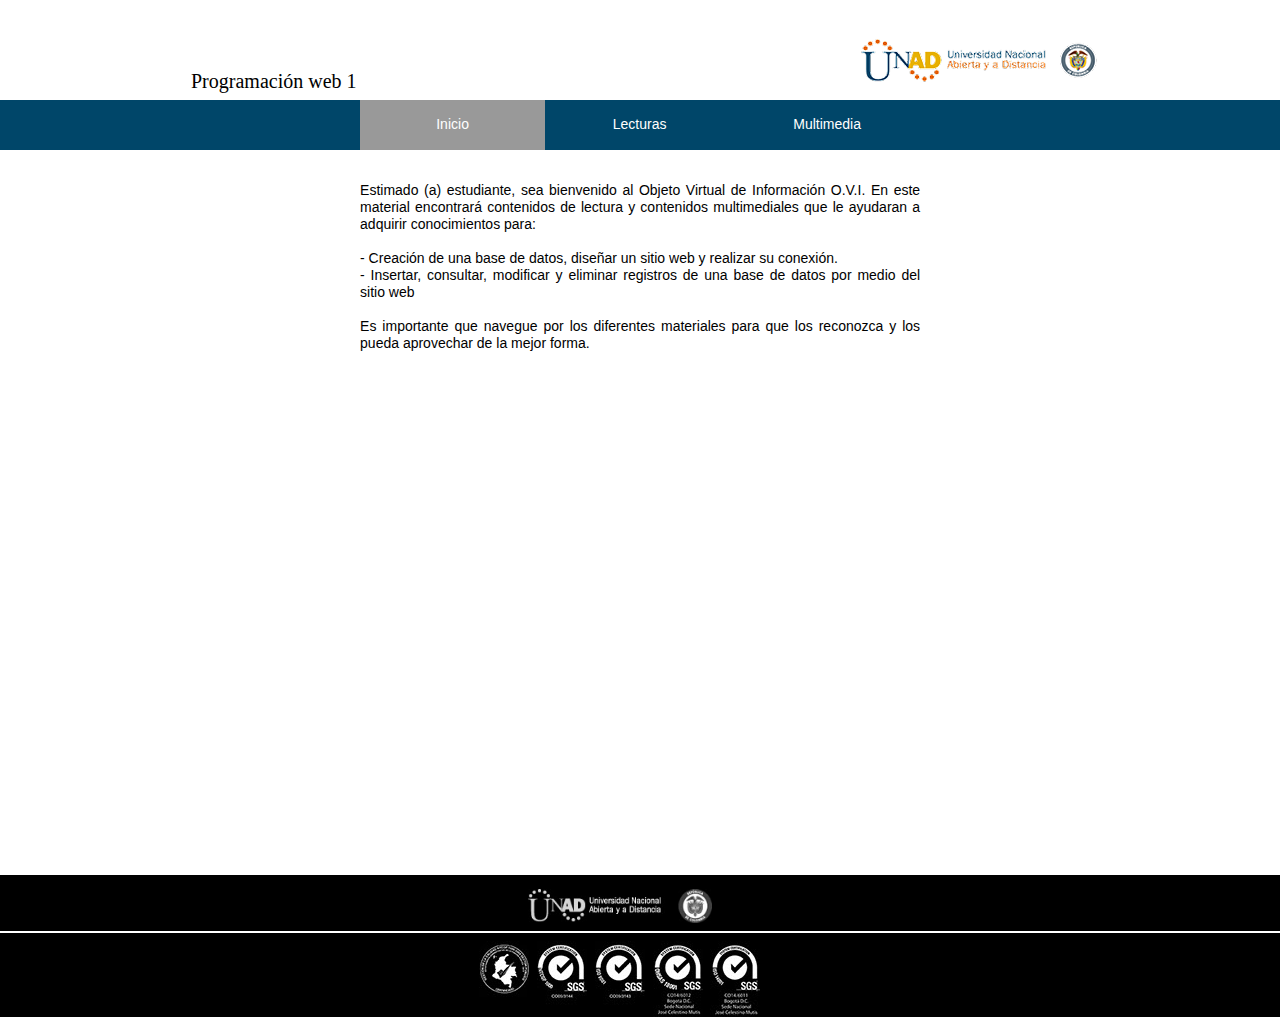
==== index.html @ 93c12412 "Add files via upload" ====
<!DOCTYPE html>
<html class="nojs html css_verticalspacer" lang="es-ES">
 <head>

  <meta http-equiv="Content-type" content="text/html;charset=UTF-8"/>
  <meta name="generator" content="2017.0.0.363"/>
  <meta name="viewport" content="width=device-width, initial-scale=1.0"/>
  
  <script type="text/javascript">
   // Update the 'nojs'/'js' class on the html node
document.documentElement.className = document.documentElement.className.replace(/\bnojs\b/g, 'js');

// Check that all required assets are uploaded and up-to-date
if(typeof Muse == "undefined") window.Muse = {}; window.Muse.assets = {"required":["museutils.js", "museconfig.js", "jquery.watch.js", "jquery.musemenu.js", "require.js", "index.css"], "outOfDate":[]};
</script>
  
  <title>Inicio</title>
  <!-- CSS -->
  <link rel="stylesheet" type="text/css" href="css/site_global.css?crc=443350757"/>
  <link rel="stylesheet" type="text/css" href="css/master_a-p_g_-maestra.css?crc=157475196"/>
  <link rel="stylesheet" type="text/css" href="css/index.css?crc=449142411" id="pagesheet"/>
  <!-- JS includes -->
  <!--[if lt IE 9]>
  <script src="scripts/html5shiv.js?crc=4241844378" type="text/javascript"></script>
  <![endif]-->
   </head>
 <body>

  <div class="clearfix borderbox" id="page"><!-- column -->
   <div class="position_content" id="page_position_content">
    <div class="clearfix colelem" id="pu113-4"><!-- group -->
     <div class="clearfix grpelem" id="u113-4"><!-- content -->
      <p>Programación web 1</p>
     </div>
     <div class="clip_frame grpelem" id="u103"><!-- image -->
      <img class="block" id="u103_img" src="images/logounad-crop-u103.png?crc=3961941033" alt="" data-image-width="245" data-image-height="49"/>
     </div>
    </div>
    <div class="clearfix colelem" id="pu228-3"><!-- group -->
     <div class="browser_width grpelem" id="u228-3-bw">
      <div class="clearfix" id="u228-3"><!-- content -->
       <p>&nbsp;</p>
      </div>
     </div>
     <nav class="MenuBar clearfix grpelem" id="menuu278"><!-- horizontal box -->
      <div class="MenuItemContainer borderbox clearfix grpelem" id="u286"><!-- vertical box -->
       <a class="nonblock nontext MenuItem MenuItemWithSubMenu MuseMenuActive borderbox clearfix colelem" id="u287" href="index.html"><!-- horizontal box --><div class="MenuItemLabel NoWrap borderbox clearfix grpelem" id="u288-4"><!-- content --><p>Inicio</p></div></a>
      </div>
      <div class="MenuItemContainer borderbox clearfix grpelem" id="u279"><!-- vertical box -->
       <a class="nonblock nontext MenuItem MenuItemWithSubMenu borderbox clearfix colelem" id="u280" href="lecturas.html"><!-- horizontal box --><div class="MenuItemLabel NoWrap borderbox clearfix grpelem" id="u281-4"><!-- content --><p>Lecturas</p></div></a>
      </div>
      <div class="MenuItemContainer borderbox clearfix grpelem" id="u324"><!-- vertical box -->
       <a class="nonblock nontext MenuItem MenuItemWithSubMenu borderbox clearfix colelem" id="u325" href="multimedia.html"><!-- horizontal box --><div class="MenuItemLabel NoWrap borderbox clearfix grpelem" id="u327-4"><!-- content --><p>Multimedia</p></div></a>
      </div>
     </nav>
    </div>
    <div class="clearfix colelem" id="u448-13"><!-- content -->
     <p id="u448-2">Estimado (a) estudiante, sea bienvenido al Objeto Virtual de Información O.V.I. En este material encontrará contenidos de lectura y contenidos multimediales que le ayudaran a adquirir conocimientos para:</p>
     <p id="u448-3">&nbsp;</p>
     <p id="u448-5">- Creación de una base de datos, diseñar un sitio web y realizar su conexión.</p>
     <p id="u448-7">- Insertar, consultar, modificar y eliminar registros de una base de datos por medio del sitio web</p>
     <p id="u448-8">&nbsp;</p>
     <p id="u448-10">Es importante que navegue por los diferentes materiales para que los reconozca y los pueda aprovechar de la mejor forma.</p>
     <p>&nbsp;</p>
    </div>
    <div class="verticalspacer" data-offset-top="369" data-content-above-spacer="369" data-content-below-spacer="131"></div>
    <div class="clearfix colelem" id="pu231"><!-- group -->
     <div class="browser_width grpelem" id="u231-bw">
      <div id="u231"><!-- column -->
       <div class="clearfix" id="u231_align_to_page">
        <div class="position_content" id="u231_position_content">
         <div class="clip_frame colelem" id="u380"><!-- image -->
          <img class="block" id="u380_img" src="images/imagen%20pegada%20225x41.jpg?crc=3850975567" alt="" data-image-width="184" data-image-height="34"/>
         </div>
         <div class="clearfix colelem" id="pu392"><!-- group -->
          <div class="clip_frame grpelem" id="u392"><!-- image -->
           <img class="block" id="u392_img" src="images/certificado.jpg?crc=4070664742" alt="" data-image-width="50" data-image-height="76"/>
          </div>
          <div class="clip_frame grpelem" id="u419"><!-- image -->
           <img class="block" id="u419_img" src="images/calidad1000.jpg?crc=390337755" alt="" data-image-width="50" data-image-height="76"/>
          </div>
          <div class="clip_frame grpelem" id="u426"><!-- image -->
           <img class="block" id="u426_img" src="images/calidad9001.jpg?crc=382481080" alt="" data-image-width="50" data-image-height="76"/>
          </div>
          <div class="clip_frame grpelem" id="u412"><!-- image -->
           <img class="block" id="u412_img" src="images/calidad18001.jpg?crc=34111721" alt="" data-image-width="50" data-image-height="76"/>
          </div>
          <div class="clip_frame grpelem" id="u404"><!-- image -->
           <img class="block" id="u404_img" src="images/calidad14001.jpg?crc=3978773933" alt="" data-image-width="50" data-image-height="76"/>
          </div>
         </div>
        </div>
       </div>
      </div>
     </div>
     <div class="browser_width grpelem" id="u389-bw">
      <div id="u389"><!-- simple frame --></div>
     </div>
    </div>
   </div>
  </div>
  <!-- Other scripts -->
  <script type="text/javascript">
   window.Muse.assets.check=function(d){if(!window.Muse.assets.checked){window.Muse.assets.checked=!0;var b={},c=function(a,b){if(window.getComputedStyle){var c=window.getComputedStyle(a,null);return c&&c.getPropertyValue(b)||c&&c[b]||""}if(document.documentElement.currentStyle)return(c=a.currentStyle)&&c[b]||a.style&&a.style[b]||"";return""},a=function(a){if(a.match(/^rgb/))return a=a.replace(/\s+/g,"").match(/([\d\,]+)/gi)[0].split(","),(parseInt(a[0])<<16)+(parseInt(a[1])<<8)+parseInt(a[2]);if(a.match(/^\#/))return parseInt(a.substr(1),
16);return 0},g=function(g){for(var f=document.getElementsByTagName("link"),h=0;h<f.length;h++)if("text/css"==f[h].type){var i=(f[h].href||"").match(/\/?css\/([\w\-]+\.css)\?crc=(\d+)/);if(!i||!i[1]||!i[2])break;b[i[1]]=i[2]}f=document.createElement("div");f.className="version";f.style.cssText="display:none; width:1px; height:1px;";document.getElementsByTagName("body")[0].appendChild(f);for(h=0;h<Muse.assets.required.length;){var i=Muse.assets.required[h],l=i.match(/([\w\-\.]+)\.(\w+)$/),k=l&&l[1]?
l[1]:null,l=l&&l[2]?l[2]:null;switch(l.toLowerCase()){case "css":k=k.replace(/\W/gi,"_").replace(/^([^a-z])/gi,"_$1");f.className+=" "+k;k=a(c(f,"color"));l=a(c(f,"backgroundColor"));k!=0||l!=0?(Muse.assets.required.splice(h,1),"undefined"!=typeof b[i]&&(k!=b[i]>>>24||l!=(b[i]&16777215))&&Muse.assets.outOfDate.push(i)):h++;f.className="version";break;case "js":h++;break;default:throw Error("Unsupported file type: "+l);}}d?d().jquery!="1.8.3"&&Muse.assets.outOfDate.push("jquery-1.8.3.min.js"):Muse.assets.required.push("jquery-1.8.3.min.js");
f.parentNode.removeChild(f);if(Muse.assets.outOfDate.length||Muse.assets.required.length)f="Puede que determinados archivos falten en el servidor o sean incorrectos. Limpie la cache del navegador e inténtelo de nuevo. Si el problema persiste, póngase en contacto con el administrador del sitio web.",g&&Muse.assets.outOfDate.length&&(f+="\nOut of date: "+Muse.assets.outOfDate.join(",")),g&&Muse.assets.required.length&&(f+="\nMissing: "+Muse.assets.required.join(",")),alert(f)};location&&location.search&&location.search.match&&location.search.match(/muse_debug/gi)?setTimeout(function(){g(!0)},5E3):g()}};
var muse_init=function(){require.config({baseUrl:""});require(["jquery","museutils","whatinput","jquery.watch","jquery.musemenu"],function(d){var $ = d;$(document).ready(function(){try{
window.Muse.assets.check($);/* body */
Muse.Utils.transformMarkupToFixBrowserProblemsPreInit();/* body */
Muse.Utils.prepHyperlinks(true);/* body */
Muse.Utils.resizeHeight('.browser_width');/* resize height */
Muse.Utils.requestAnimationFrame(function() { $('body').addClass('initialized'); });/* mark body as initialized */
Muse.Utils.fullPage('#page');/* 100% height page */
Muse.Utils.initWidget('.MenuBar', ['#bp_infinity'], function(elem) { return $(elem).museMenu(); });/* unifiedNavBar */
Muse.Utils.showWidgetsWhenReady();/* body */
Muse.Utils.transformMarkupToFixBrowserProblems();/* body */
}catch(b){if(b&&"function"==typeof b.notify?b.notify():Muse.Assert.fail("Error calling selector function: "+b),false)throw b;}})})};

</script>
  <!-- RequireJS script -->
  <script src="scripts/require.js?crc=244322403" type="text/javascript" async data-main="scripts/museconfig.js?crc=168988563" onload="if (requirejs) requirejs.onError = function(requireType, requireModule) { if (requireType && requireType.toString && requireType.toString().indexOf && 0 <= requireType.toString().indexOf('#scripterror')) window.Muse.assets.check(); }" onerror="window.Muse.assets.check();"></script>
   </body>
</html>
---- css/site_global.css ----
html{min-height:100%;min-width:100%;-ms-text-size-adjust:none;}body,div,dl,dt,dd,ul,ol,li,nav,h1,h2,h3,h4,h5,h6,pre,code,form,fieldset,legend,input,button,textarea,p,blockquote,th,td,a{margin:0px;padding:0px;border-width:0px;border-style:solid;border-color:transparent;-webkit-transform-origin:left top;-ms-transform-origin:left top;-o-transform-origin:left top;transform-origin:left top;background-repeat:no-repeat;}button.submit-btn{-moz-box-sizing:content-box;-webkit-box-sizing:content-box;box-sizing:content-box;}.transition{-webkit-transition-property:background-image,background-position,background-color,border-color,border-radius,color,font-size,font-style,font-weight,letter-spacing,line-height,text-align,box-shadow,text-shadow,opacity;transition-property:background-image,background-position,background-color,border-color,border-radius,color,font-size,font-style,font-weight,letter-spacing,line-height,text-align,box-shadow,text-shadow,opacity;}.transition *{-webkit-transition:inherit;transition:inherit;}table{border-collapse:collapse;border-spacing:0px;}fieldset,img{border:0px;border-style:solid;-webkit-transform-origin:left top;-ms-transform-origin:left top;-o-transform-origin:left top;transform-origin:left top;}address,caption,cite,code,dfn,em,strong,th,var,optgroup{font-style:inherit;font-weight:inherit;}del,ins{text-decoration:none;}li{list-style:none;}caption,th{text-align:left;}h1,h2,h3,h4,h5,h6{font-size:100%;font-weight:inherit;}input,button,textarea,select,optgroup,option{font-family:inherit;font-size:inherit;font-style:inherit;font-weight:inherit;}.form-grp input,.form-grp textarea{-webkit-appearance:none;-webkit-border-radius:0;}body{font-family:Arial, Helvetica Neue, Helvetica, sans-serif;text-align:left;font-size:14px;line-height:17px;word-wrap:break-word;text-rendering:optimizeLegibility;-moz-font-feature-settings:'liga';-ms-font-feature-settings:'liga';-webkit-font-feature-settings:'liga';font-feature-settings:'liga';}a:link{color:#0000FF;text-decoration:underline;}a:visited{color:#800080;text-decoration:underline;}a:hover{color:#0000FF;text-decoration:underline;}a:active{color:#EE0000;text-decoration:underline;}a.nontext{color:black;text-decoration:none;font-style:normal;font-weight:normal;}.normal_text{color:#000000;direction:ltr;font-family:Arial, Helvetica Neue, Helvetica, sans-serif;font-size:14px;font-style:normal;font-weight:normal;letter-spacing:0px;line-height:17px;text-align:left;text-decoration:none;text-indent:0px;text-transform:none;vertical-align:0px;padding:0px;}.list0 li:before{position:absolute;right:100%;letter-spacing:0px;text-decoration:none;font-weight:normal;font-style:normal;}.rtl-list li:before{right:auto;left:100%;}.nls-None > li:before,.nls-None .list3 > li:before,.nls-None .list6 > li:before{margin-right:6px;content:'•';}.nls-None .list1 > li:before,.nls-None .list4 > li:before,.nls-None .list7 > li:before{margin-right:6px;content:'○';}.nls-None,.nls-None .list1,.nls-None .list2,.nls-None .list3,.nls-None .list4,.nls-None .list5,.nls-None .list6,.nls-None .list7,.nls-None .list8{padding-left:34px;}.nls-None.rtl-list,.nls-None .list1.rtl-list,.nls-None .list2.rtl-list,.nls-None .list3.rtl-list,.nls-None .list4.rtl-list,.nls-None .list5.rtl-list,.nls-None .list6.rtl-list,.nls-None .list7.rtl-list,.nls-None .list8.rtl-list{padding-left:0px;padding-right:34px;}.nls-None .list2 > li:before,.nls-None .list5 > li:before,.nls-None .list8 > li:before{margin-right:6px;content:'-';}.nls-None.rtl-list > li:before,.nls-None .list1.rtl-list > li:before,.nls-None .list2.rtl-list > li:before,.nls-None .list3.rtl-list > li:before,.nls-None .list4.rtl-list > li:before,.nls-None .list5.rtl-list > li:before,.nls-None .list6.rtl-list > li:before,.nls-None .list7.rtl-list > li:before,.nls-None .list8.rtl-list > li:before{margin-right:0px;margin-left:6px;}.TabbedPanelsTab{white-space:nowrap;}.MenuBar .MenuBarView,.MenuBar .SubMenuView{display:block;list-style:none;}.MenuBar .SubMenu{display:none;position:absolute;}.NoWrap{white-space:nowrap;word-wrap:normal;}.rootelem{margin-left:auto;margin-right:auto;}.colelem{display:inline;float:left;clear:both;}.clearfix:after{content:"\0020";visibility:hidden;display:block;height:0px;clear:both;}*:first-child+html .clearfix{zoom:1;}.clip_frame{overflow:hidden;}.popup_anchor{position:relative;width:0px;height:0px;}.popup_element{z-index:100000;}.svg{display:block;vertical-align:top;}span.wrap{content:'';clear:left;display:block;}span.actAsInlineDiv{display:inline-block;}.position_content,.excludeFromNormalFlow{float:left;}.preload_images{position:absolute;overflow:hidden;left:-9999px;top:-9999px;height:1px;width:1px;}.preload{height:1px;width:1px;}.animateStates{-webkit-transition:0.3s ease-in-out;-moz-transition:0.3s ease-in-out;-o-transition:0.3s ease-in-out;transition:0.3s ease-in-out;}[data-whatinput="mouse"] *:focus,[data-whatinput="touch"] *:focus,input:focus,textarea:focus{outline:none;}textarea{resize:none;overflow:auto;}.fld-prompt{pointer-events:none;}.wrapped-input{position:absolute;top:0px;left:0px;background:transparent;border:none;}.submit-btn{z-index:50000;cursor:pointer;}.anchor_item{width:22px;height:18px;}.MenuBar .SubMenuVisible,.MenuBarVertical .SubMenuVisible,.MenuBar .SubMenu .SubMenuVisible,.popup_element.Active,span.actAsPara,.actAsDiv,a.nonblock.nontext,img.block{display:block;}.widget_invisible,.js .invi,.js .mse_pre_init{visibility:hidden;}.ose_ei{visibility:hidden;z-index:0;}.no_vert_scroll{overflow-y:hidden;}.always_vert_scroll{overflow-y:scroll;}.always_horz_scroll{overflow-x:scroll;}.fullscreen{overflow:hidden;left:0px;top:0px;position:fixed;height:100%;width:100%;-moz-box-sizing:border-box;-webkit-box-sizing:border-box;-ms-box-sizing:border-box;box-sizing:border-box;}.fullwidth{position:absolute;}.borderbox{-moz-box-sizing:border-box;-webkit-box-sizing:border-box;-ms-box-sizing:border-box;box-sizing:border-box;}.scroll_wrapper{position:absolute;overflow:auto;left:0px;right:0px;top:0px;bottom:0px;padding-top:0px;padding-bottom:0px;margin-top:0px;margin-bottom:0px;}.browser_width > *{position:absolute;left:0px;right:0px;}.grpelem,.accordion_wrapper{display:inline;float:left;}.fld-checkbox input[type=checkbox],.fld-radiobutton input[type=radio]{position:absolute;overflow:hidden;clip:rect(0px, 0px, 0px, 0px);height:1px;width:1px;margin:-1px;padding:0px;border:0px;}.fld-checkbox input[type=checkbox] + label,.fld-radiobutton input[type=radio] + label{display:inline-block;background-repeat:no-repeat;cursor:pointer;float:left;width:100%;height:100%;}.pointer_cursor,.fld-recaptcha-mode,.fld-recaptcha-refresh,.fld-recaptcha-help{cursor:pointer;}p,h1,h2,h3,h4,h5,h6,ol,ul,span.actAsPara{max-height:1000000px;}.superscript{vertical-align:super;font-size:66%;line-height:0px;}.subscript{vertical-align:sub;font-size:66%;line-height:0px;}.horizontalSlideShow{-ms-touch-action:pan-y;touch-action:pan-y;}.verticalSlideShow{-ms-touch-action:pan-x;touch-action:pan-x;}.colelem100,.verticalspacer{clear:both;}.list0 li,.MenuBar .MenuItemContainer,.SlideShowContentPanel .fullscreen img,.css_verticalspacer .verticalspacer{position:relative;}.popup_element.Inactive,.js .disn,.js .an_invi,.hidden,.breakpoint{display:none;}#muse_css_mq{position:absolute;display:none;background-color:#FFFFFE;}.fluid_height_spacer{width:0.01px;}.muse_check_css{display:none;position:fixed;}@media screen and (-webkit-min-device-pixel-ratio:0){body{text-rendering:auto;}}
---- css/master_a-p_g_-maestra.css ----
#u113-4{background-color:transparent;font-size:20px;line-height:24px;font-family:Georgia, Palatino, Palatino Linotype, Times, Times New Roman, serif;}#u228-3{background-color:#004669;font-size:19px;line-height:23px;}#menuu278{border-width:0px;border-color:transparent;background-color:#004669;}#u287{background-color:#004669;}#u287:hover{background-color:#999999;}#u287:active{background-color:#6B6B6B;}#u288-4{border-width:0px;border-color:transparent;background-color:transparent;text-align:center;color:#FFFFFF;}#u280{background-color:#004669;}#u287.MuseMenuActive,#u280:hover{background-color:#999999;}#u280:active{background-color:#6B6B6B;}#u281-4{border-width:0px;border-color:transparent;background-color:transparent;text-align:center;color:#FFFFFF;}#u325{background-color:#004669;}#u280.MuseMenuActive,#u325:hover{background-color:#999999;}#u325:active{background-color:#6B6B6B;}#u325.MuseMenuActive{background-color:#999999;}#u327-4{border-width:0px;border-color:transparent;background-color:transparent;text-align:center;color:#FFFFFF;font-family:Arial, Helvetica Neue, Helvetica, sans-serif;}.MenuItem{cursor:pointer;}#u231{background-color:#000000;}#u231_align_to_page{max-width:960px;}#u103,#u286,#u279,#u324,#u380,#u392,#u419,#u426,#u412,#u404{background-color:transparent;}#u389{border-style:solid;border-width:1px;border-color:#FFFFFF;background-color:transparent;}
---- css/index.css ----
.version.index{color:#00001A;background-color:#C55E8B;}#page{z-index:1;min-height:500px;background-image:none;border-width:0px;border-color:#000000;background-color:transparent;width:100%;max-width:960px;margin-left:auto;margin-right:auto;}#page_position_content{margin-bottom:-117px;padding-top:36px;width:100%;}#pu113-4{z-index:7;width:100%;}#u113-4{z-index:7;min-height:9px;position:relative;margin-right:-10000px;margin-top:33px;width:22.19%;left:3.23%;}#u103{z-index:5;position:relative;margin-right:-10000px;width:25.53%;left:72.4%;}#pu228-3{z-index:2;margin-top:7px;width:100%;}.js body{visibility:hidden;}.js body.initialized{visibility:visible;}#u228-3,#u228-3-bw{z-index:2;min-height:50px;}#menuu278{z-index:12;position:relative;margin-right:-10000px;width:58.34%;left:20.84%;}#u286{min-height:50px;position:relative;margin-right:-10000px;width:33.04%;}#u287{padding-bottom:33px;position:relative;width:100%;}#u287:hover{min-height:0px;width:100%;margin:0px 0px 0px 0%;}#u287:active{min-height:0px;width:100%;margin:0px 0px 0px 0%;}#u288-4{min-height:17px;position:relative;margin-right:-10000px;top:16px;width:100%;}#u287:hover #u288-4{padding-top:0px;padding-bottom:0px;min-height:17px;width:100%;margin:0px -10000px 0px 0%;}#u287:active #u288-4{padding-top:0px;padding-bottom:0px;min-height:17px;width:100%;margin:0px -10000px 0px 0%;}#u279{min-height:50px;position:relative;margin-right:-10000px;width:33.04%;left:33.4%;}#u280{padding-bottom:33px;position:relative;width:100%;}#u287.MuseMenuActive,#u280:hover{min-height:0px;width:100%;margin:0px 0px 0px 0%;}#u280:active{min-height:0px;width:100%;margin:0px 0px 0px 0%;}#u281-4{min-height:17px;position:relative;margin-right:-10000px;top:16px;width:100%;}#u287.MuseMenuActive #u288-4,#u280:hover #u281-4{padding-top:0px;padding-bottom:0px;min-height:17px;width:100%;margin:0px -10000px 0px 0%;}#u280:active #u281-4{padding-top:0px;padding-bottom:0px;min-height:17px;width:100%;margin:0px -10000px 0px 0%;}#u324{min-height:50px;position:relative;margin-right:-10000px;width:33.22%;left:66.79%;}#u325{padding-bottom:33px;position:relative;width:100%;}#u280.MuseMenuActive,#u325:hover{min-height:0px;width:100%;margin:0px 0px 0px 0%;}#u325:active{min-height:0px;width:100%;margin:0px 0px 0px 0%;}#u325.MuseMenuActive{min-height:0px;width:100%;margin:0px 0px 0px 0%;}#u327-4{min-height:17px;position:relative;margin-right:-10000px;top:16px;width:100%;}#u280.MuseMenuActive #u281-4,#u325:hover #u327-4{padding-top:0px;padding-bottom:0px;min-height:17px;width:100%;margin:0px -10000px 0px 0%;}#u325:active #u327-4{padding-top:0px;padding-bottom:0px;min-height:17px;width:100%;margin:0px -10000px 0px 0%;}#u325.MuseMenuActive #u327-4{padding-top:0px;padding-bottom:0px;min-height:17px;width:100%;margin:0px -10000px 0px 0%;}#u448-13{z-index:44;min-height:137px;background-color:transparent;margin-top:32px;position:relative;width:58.34%;margin-left:20.84%;}#u448-2,#u448-3,#u448-5,#u448-7,#u448-8,#u448-10{text-align:justify;}.css_verticalspacer .verticalspacer{height:calc(100vh - 500px);}#pu231{z-index:11;margin-top:106px;width:100%;}#u231{z-index:11;min-height:141.61779661016948px;padding-bottom:0px;}#u231_align_to_page{margin-left:auto;margin-right:auto;position:relative;}#u231_position_content{margin-bottom:-1px;padding-top:14px;width:100%;}#u380{z-index:31;position:relative;width:19.17%;left:38.34%;}#pu392{z-index:34;margin-top:18px;position:relative;width:100%;}#u392{z-index:34;position:relative;margin-right:-10000px;width:5.21%;left:33.23%;}#u419{z-index:40;position:relative;margin-right:-10000px;width:5.21%;left:39.28%;}#u426{z-index:42;position:relative;margin-right:-10000px;width:5.21%;left:45.32%;}#u412{z-index:38;position:relative;margin-right:-10000px;width:5.21%;left:51.36%;}#u404{z-index:36;position:relative;margin-right:-10000px;width:5.21%;left:57.3%;}#u231-bw{z-index:11;min-height:141.61779661016948px;}#u389{z-index:33;}#u389-bw{z-index:33;margin-top:56px;}#muse_css_mq,.html{background-color:#FFFFFF;}body{position:relative;min-width:320px;}#u103_img,#u380_img,#u392_img,#u419_img,#u426_img,#u412_img,#u404_img{width:100%;}
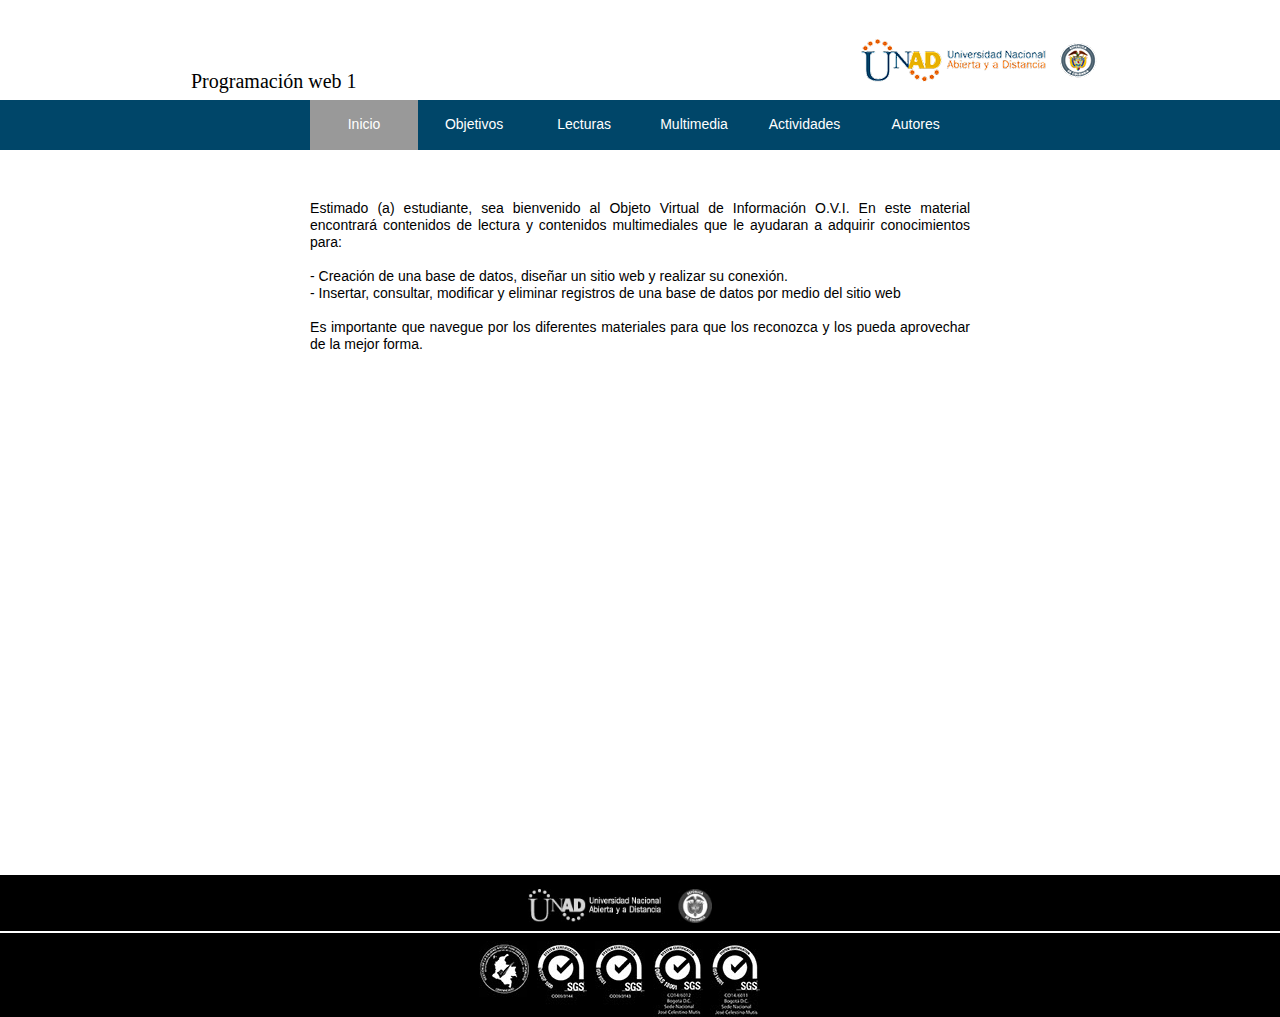
==== commit 9cbdf9b7: "Add files via upload" ====
--- a/index.html
+++ b/index.html
@@ -17,8 +17,8 @@
   <title>Inicio</title>
   <!-- CSS -->
   <link rel="stylesheet" type="text/css" href="css/site_global.css?crc=443350757"/>
-  <link rel="stylesheet" type="text/css" href="css/master_a-p_g_-maestra.css?crc=157475196"/>
-  <link rel="stylesheet" type="text/css" href="css/index.css?crc=449142411" id="pagesheet"/>
+  <link rel="stylesheet" type="text/css" href="css/master_a-p_g_-maestra.css?crc=356399360"/>
+  <link rel="stylesheet" type="text/css" href="css/index.css?crc=88390639" id="pagesheet"/>
   <!-- JS includes -->
   <!--[if lt IE 9]>
   <script src="scripts/html5shiv.js?crc=4241844378" type="text/javascript"></script>
@@ -33,7 +33,7 @@
       <p>Programación web 1</p>
      </div>
      <div class="clip_frame grpelem" id="u103"><!-- image -->
-      <img class="block" id="u103_img" src="images/logounad-crop-u103.png?crc=3961941033" alt="" data-image-width="245" data-image-height="49"/>
+      <img class="block" id="u103_img" src="images/logounad-crop-u103.png?crc=3985324645" alt="" data-image-width="245" data-image-height="49"/>
      </div>
     </div>
     <div class="clearfix colelem" id="pu228-3"><!-- group -->
@@ -44,13 +44,22 @@
      </div>
      <nav class="MenuBar clearfix grpelem" id="menuu278"><!-- horizontal box -->
       <div class="MenuItemContainer borderbox clearfix grpelem" id="u286"><!-- vertical box -->
-       <a class="nonblock nontext MenuItem MenuItemWithSubMenu MuseMenuActive borderbox clearfix colelem" id="u287" href="index.html"><!-- horizontal box --><div class="MenuItemLabel NoWrap borderbox clearfix grpelem" id="u288-4"><!-- content --><p>Inicio</p></div></a>
+       <a class="nonblock nontext MenuItem MenuItemWithSubMenu MuseMenuActive borderbox transition clearfix colelem" id="u287" href="index.html"><!-- horizontal box --><div class="MenuItemLabel NoWrap borderbox clearfix grpelem" id="u288-4"><!-- content --><p>Inicio</p></div></a>
       </div>
-      <div class="MenuItemContainer borderbox clearfix grpelem" id="u279"><!-- vertical box -->
-       <a class="nonblock nontext MenuItem MenuItemWithSubMenu borderbox clearfix colelem" id="u280" href="lecturas.html"><!-- horizontal box --><div class="MenuItemLabel NoWrap borderbox clearfix grpelem" id="u281-4"><!-- content --><p>Lecturas</p></div></a>
+      <div class="MenuItemContainer borderbox clearfix grpelem" id="u853"><!-- vertical box -->
+       <a class="nonblock nontext MenuItem MenuItemWithSubMenu borderbox transition clearfix colelem" id="u854" href="objetivos.html"><!-- horizontal box --><div class="MenuItemLabel NoWrap borderbox clearfix grpelem" id="u857-4"><!-- content --><p>Objetivos</p></div></a>
       </div>
-      <div class="MenuItemContainer borderbox clearfix grpelem" id="u324"><!-- vertical box -->
-       <a class="nonblock nontext MenuItem MenuItemWithSubMenu borderbox clearfix colelem" id="u325" href="multimedia.html"><!-- horizontal box --><div class="MenuItemLabel NoWrap borderbox clearfix grpelem" id="u327-4"><!-- content --><p>Multimedia</p></div></a>
+      <div class="MenuItemContainer borderbox clearfix grpelem" id="u874"><!-- vertical box -->
+       <a class="nonblock nontext MenuItem MenuItemWithSubMenu borderbox transition clearfix colelem" id="u875" href="lecturas.html"><!-- horizontal box --><div class="MenuItemLabel NoWrap borderbox clearfix grpelem" id="u876-4"><!-- content --><p>Lecturas</p></div></a>
+      </div>
+      <div class="MenuItemContainer borderbox clearfix grpelem" id="u895"><!-- vertical box -->
+       <a class="nonblock nontext MenuItem MenuItemWithSubMenu borderbox transition clearfix colelem" id="u898" href="multimedia.html"><!-- horizontal box --><div class="MenuItemLabel NoWrap borderbox clearfix grpelem" id="u901-4"><!-- content --><p>Multimedia</p></div></a>
+      </div>
+      <div class="MenuItemContainer borderbox clearfix grpelem" id="u933"><!-- vertical box -->
+       <a class="nonblock nontext MenuItem MenuItemWithSubMenu borderbox transition clearfix colelem" id="u936" href="actividades.html"><!-- horizontal box --><div class="MenuItemLabel NoWrap borderbox clearfix grpelem" id="u939-4"><!-- content --><p>Actividades</p></div></a>
+      </div>
+      <div class="MenuItemContainer borderbox clearfix grpelem" id="u992"><!-- vertical box -->
+       <a class="nonblock nontext MenuItem MenuItemWithSubMenu borderbox transition clearfix colelem" id="u993" href="autores.html"><!-- horizontal box --><div class="MenuItemLabel NoWrap borderbox clearfix grpelem" id="u995-4"><!-- content --><p>Autores</p></div></a>
       </div>
      </nav>
     </div>
@@ -63,7 +72,13 @@
      <p id="u448-10">Es importante que navegue por los diferentes materiales para que los reconozca y los pueda aprovechar de la mejor forma.</p>
      <p>&nbsp;</p>
     </div>
-    <div class="verticalspacer" data-offset-top="369" data-content-above-spacer="369" data-content-below-spacer="131"></div>
+    <div class="colelem" id="u1316"><!-- custom html -->
+     <div id="sfctdk3xh6w6fttkt9tf8ujlfg1b1nwhkxe"></div>
+<script type="text/javascript" src="https://counter8.freecounter.ovh/private/counter.js?c=tdk3xh6w6fttkt9tf8ujlfg1b1nwhkxe&down=async" async></script>
+<noscript><a href="https://www.contadorvisitasgratis.com" title="contador de visitas wordpress"><img src="https://counter8.freecounter.ovh/private/contadorvisitasgratis.php?c=tdk3xh6w6fttkt9tf8ujlfg1b1nwhkxe" border="0" title="contador de visitas wordpress" alt="contador de visitas wordpress"></a></noscript>
+
+    </div>
+    <div class="verticalspacer" data-offset-top="353" data-content-above-spacer="458" data-content-below-spacer="42"></div>
     <div class="clearfix colelem" id="pu231"><!-- group -->
      <div class="browser_width grpelem" id="u231-bw">
       <div id="u231"><!-- column -->
--- a/css/master_a-p_g_-maestra.css
+++ b/css/master_a-p_g_-maestra.css
@@ -1 +1 @@
-#u113-4{background-color:transparent;font-size:20px;line-height:24px;font-family:Georgia, Palatino, Palatino Linotype, Times, Times New Roman, serif;}#u228-3{background-color:#004669;font-size:19px;line-height:23px;}#menuu278{border-width:0px;border-color:transparent;background-color:#004669;}#u287{background-color:#004669;}#u287:hover{background-color:#999999;}#u287:active{background-color:#6B6B6B;}#u288-4{border-width:0px;border-color:transparent;background-color:transparent;text-align:center;color:#FFFFFF;}#u280{background-color:#004669;}#u287.MuseMenuActive,#u280:hover{background-color:#999999;}#u280:active{background-color:#6B6B6B;}#u281-4{border-width:0px;border-color:transparent;background-color:transparent;text-align:center;color:#FFFFFF;}#u325{background-color:#004669;}#u280.MuseMenuActive,#u325:hover{background-color:#999999;}#u325:active{background-color:#6B6B6B;}#u325.MuseMenuActive{background-color:#999999;}#u327-4{border-width:0px;border-color:transparent;background-color:transparent;text-align:center;color:#FFFFFF;font-family:Arial, Helvetica Neue, Helvetica, sans-serif;}.MenuItem{cursor:pointer;}#u231{background-color:#000000;}#u231_align_to_page{max-width:960px;}#u103,#u286,#u279,#u324,#u380,#u392,#u419,#u426,#u412,#u404{background-color:transparent;}#u389{border-style:solid;border-width:1px;border-color:#FFFFFF;background-color:transparent;}+#u113-4{background-color:transparent;font-size:20px;line-height:24px;font-family:Georgia, Palatino, Palatino Linotype, Times, Times New Roman, serif;}#u228-3{background-color:#004669;font-size:19px;line-height:23px;}#menuu278{border-width:0px;border-color:transparent;background-color:#004669;}#u287{-webkit-transition-duration:0s;-webkit-transition-delay:0s;transition-duration:0s;transition-delay:0s;background-image:url("../images/blank.gif?crc=4208392903");background-color:#004669;}#u287:hover{-webkit-transition-duration:0.5s;-webkit-transition-delay:0s;-webkit-transition-timing-function:ease-in;transition-duration:0.5s;transition-delay:0s;transition-timing-function:ease-in;background-color:#999999;}#u287:active{-webkit-transition-duration:0.5s;-webkit-transition-delay:0s;-webkit-transition-timing-function:ease-in;transition-duration:0.5s;transition-delay:0s;transition-timing-function:ease-in;background-color:#6B6B6B;}#u288-4{border-width:0px;border-color:transparent;background-color:transparent;text-align:center;color:#FFFFFF;}#u854{-webkit-transition-duration:0s;-webkit-transition-delay:0s;transition-duration:0s;transition-delay:0s;background-image:url("../images/blank.gif?crc=4208392903");background-color:#004669;}#u854:hover{-webkit-transition-duration:0.5s;-webkit-transition-delay:0s;-webkit-transition-timing-function:ease-in;transition-duration:0.5s;transition-delay:0s;transition-timing-function:ease-in;background-color:#999999;}#u854:active{-webkit-transition-duration:0.5s;-webkit-transition-delay:0s;-webkit-transition-timing-function:ease-in;transition-duration:0.5s;transition-delay:0s;transition-timing-function:ease-in;background-color:#6B6B6B;}#u857-4{border-width:0px;border-color:transparent;background-color:transparent;text-align:center;color:#FFFFFF;}#u875{-webkit-transition-duration:0s;-webkit-transition-delay:0s;transition-duration:0s;transition-delay:0s;background-image:url("../images/blank.gif?crc=4208392903");background-color:#004669;}#u875:hover{-webkit-transition-duration:0.5s;-webkit-transition-delay:0s;-webkit-transition-timing-function:ease-in;transition-duration:0.5s;transition-delay:0s;transition-timing-function:ease-in;background-color:#999999;}#u875:active{-webkit-transition-duration:0.5s;-webkit-transition-delay:0s;-webkit-transition-timing-function:ease-in;transition-duration:0.5s;transition-delay:0s;transition-timing-function:ease-in;background-color:#6B6B6B;}#u876-4{border-width:0px;border-color:transparent;background-color:transparent;text-align:center;color:#FFFFFF;}#u898{-webkit-transition-duration:0s;-webkit-transition-delay:0s;transition-duration:0s;transition-delay:0s;background-image:url("../images/blank.gif?crc=4208392903");background-color:#004669;}#u898:hover{-webkit-transition-duration:0.5s;-webkit-transition-delay:0s;-webkit-transition-timing-function:ease-in;transition-duration:0.5s;transition-delay:0s;transition-timing-function:ease-in;background-color:#999999;}#u898:active{-webkit-transition-duration:0.5s;-webkit-transition-delay:0s;-webkit-transition-timing-function:ease-in;transition-duration:0.5s;transition-delay:0s;transition-timing-function:ease-in;background-color:#6B6B6B;}#u901-4{border-width:0px;border-color:transparent;background-color:transparent;text-align:center;color:#FFFFFF;}#u936{-webkit-transition-duration:0s;-webkit-transition-delay:0s;transition-duration:0s;transition-delay:0s;background-image:url("../images/blank.gif?crc=4208392903");background-color:#004669;}#u936:hover{-webkit-transition-duration:0.5s;-webkit-transition-delay:0s;-webkit-transition-timing-function:ease-in;transition-duration:0.5s;transition-delay:0s;transition-timing-function:ease-in;background-color:#999999;}#u936:active{-webkit-transition-duration:0.5s;-webkit-transition-delay:0s;-webkit-transition-timing-function:ease-in;transition-duration:0.5s;transition-delay:0s;transition-timing-function:ease-in;background-color:#6B6B6B;}#u939-4{border-width:0px;border-color:transparent;background-color:transparent;text-align:center;color:#FFFFFF;}#u993{-webkit-transition-duration:0s;-webkit-transition-delay:0s;transition-duration:0s;transition-delay:0s;background-image:url("../images/blank.gif?crc=4208392903");background-color:#004669;}#u993:hover{-webkit-transition-duration:0.5s;-webkit-transition-delay:0s;-webkit-transition-timing-function:ease-in;transition-duration:0.5s;transition-delay:0s;transition-timing-function:ease-in;background-color:#999999;}#u993:active{-webkit-transition-duration:0.5s;-webkit-transition-delay:0s;-webkit-transition-timing-function:ease-in;transition-duration:0.5s;transition-delay:0s;transition-timing-function:ease-in;background-color:#6B6B6B;}#u287.MuseMenuActive,#u854.MuseMenuActive,#u875.MuseMenuActive,#u898.MuseMenuActive,#u936.MuseMenuActive,#u993.MuseMenuActive{-webkit-transition-duration:0s;-webkit-transition-delay:0s;transition-duration:0s;transition-delay:0s;background-color:#999999;}#u995-4{border-width:0px;border-color:transparent;background-color:transparent;text-align:center;color:#FFFFFF;}.MenuItem{cursor:pointer;}#u1316{border-width:0px;border-color:transparent;background-color:transparent;}#u231{background-color:#000000;}#u231_align_to_page{max-width:960px;}#u103,#u286,#u853,#u874,#u895,#u933,#u992,#u380,#u392,#u419,#u426,#u412,#u404{background-color:transparent;}#u389{border-style:solid;border-width:1px;border-color:#FFFFFF;background-color:transparent;}--- a/css/index.css
+++ b/css/index.css
@@ -1 +1 @@
-.version.index{color:#00001A;background-color:#C55E8B;}#page{z-index:1;min-height:500px;background-image:none;border-width:0px;border-color:#000000;background-color:transparent;width:100%;max-width:960px;margin-left:auto;margin-right:auto;}#page_position_content{margin-bottom:-117px;padding-top:36px;width:100%;}#pu113-4{z-index:7;width:100%;}#u113-4{z-index:7;min-height:9px;position:relative;margin-right:-10000px;margin-top:33px;width:22.19%;left:3.23%;}#u103{z-index:5;position:relative;margin-right:-10000px;width:25.53%;left:72.4%;}#pu228-3{z-index:2;margin-top:7px;width:100%;}.js body{visibility:hidden;}.js body.initialized{visibility:visible;}#u228-3,#u228-3-bw{z-index:2;min-height:50px;}#menuu278{z-index:12;position:relative;margin-right:-10000px;width:58.34%;left:20.84%;}#u286{min-height:50px;position:relative;margin-right:-10000px;width:33.04%;}#u287{padding-bottom:33px;position:relative;width:100%;}#u287:hover{min-height:0px;width:100%;margin:0px 0px 0px 0%;}#u287:active{min-height:0px;width:100%;margin:0px 0px 0px 0%;}#u288-4{min-height:17px;position:relative;margin-right:-10000px;top:16px;width:100%;}#u287:hover #u288-4{padding-top:0px;padding-bottom:0px;min-height:17px;width:100%;margin:0px -10000px 0px 0%;}#u287:active #u288-4{padding-top:0px;padding-bottom:0px;min-height:17px;width:100%;margin:0px -10000px 0px 0%;}#u279{min-height:50px;position:relative;margin-right:-10000px;width:33.04%;left:33.4%;}#u280{padding-bottom:33px;position:relative;width:100%;}#u287.MuseMenuActive,#u280:hover{min-height:0px;width:100%;margin:0px 0px 0px 0%;}#u280:active{min-height:0px;width:100%;margin:0px 0px 0px 0%;}#u281-4{min-height:17px;position:relative;margin-right:-10000px;top:16px;width:100%;}#u287.MuseMenuActive #u288-4,#u280:hover #u281-4{padding-top:0px;padding-bottom:0px;min-height:17px;width:100%;margin:0px -10000px 0px 0%;}#u280:active #u281-4{padding-top:0px;padding-bottom:0px;min-height:17px;width:100%;margin:0px -10000px 0px 0%;}#u324{min-height:50px;position:relative;margin-right:-10000px;width:33.22%;left:66.79%;}#u325{padding-bottom:33px;position:relative;width:100%;}#u280.MuseMenuActive,#u325:hover{min-height:0px;width:100%;margin:0px 0px 0px 0%;}#u325:active{min-height:0px;width:100%;margin:0px 0px 0px 0%;}#u325.MuseMenuActive{min-height:0px;width:100%;margin:0px 0px 0px 0%;}#u327-4{min-height:17px;position:relative;margin-right:-10000px;top:16px;width:100%;}#u280.MuseMenuActive #u281-4,#u325:hover #u327-4{padding-top:0px;padding-bottom:0px;min-height:17px;width:100%;margin:0px -10000px 0px 0%;}#u325:active #u327-4{padding-top:0px;padding-bottom:0px;min-height:17px;width:100%;margin:0px -10000px 0px 0%;}#u325.MuseMenuActive #u327-4{padding-top:0px;padding-bottom:0px;min-height:17px;width:100%;margin:0px -10000px 0px 0%;}#u448-13{z-index:44;min-height:137px;background-color:transparent;margin-top:32px;position:relative;width:58.34%;margin-left:20.84%;}#u448-2,#u448-3,#u448-5,#u448-7,#u448-8,#u448-10{text-align:justify;}.css_verticalspacer .verticalspacer{height:calc(100vh - 500px);}#pu231{z-index:11;margin-top:106px;width:100%;}#u231{z-index:11;min-height:141.61779661016948px;padding-bottom:0px;}#u231_align_to_page{margin-left:auto;margin-right:auto;position:relative;}#u231_position_content{margin-bottom:-1px;padding-top:14px;width:100%;}#u380{z-index:31;position:relative;width:19.17%;left:38.34%;}#pu392{z-index:34;margin-top:18px;position:relative;width:100%;}#u392{z-index:34;position:relative;margin-right:-10000px;width:5.21%;left:33.23%;}#u419{z-index:40;position:relative;margin-right:-10000px;width:5.21%;left:39.28%;}#u426{z-index:42;position:relative;margin-right:-10000px;width:5.21%;left:45.32%;}#u412{z-index:38;position:relative;margin-right:-10000px;width:5.21%;left:51.36%;}#u404{z-index:36;position:relative;margin-right:-10000px;width:5.21%;left:57.3%;}#u231-bw{z-index:11;min-height:141.61779661016948px;}#u389{z-index:33;}#u389-bw{z-index:33;margin-top:56px;}#muse_css_mq,.html{background-color:#FFFFFF;}body{position:relative;min-width:320px;}#u103_img,#u380_img,#u392_img,#u419_img,#u426_img,#u412_img,#u404_img{width:100%;}+.version.index{color:#000005;background-color:#44BBEF;}#page{z-index:1;min-height:500px;background-image:none;border-width:0px;border-color:#000000;background-color:transparent;width:100%;max-width:960px;margin-left:auto;margin-right:auto;}#page_position_content{margin-bottom:-117px;padding-top:36px;width:100%;}#pu113-4{z-index:7;width:100%;}#u113-4{z-index:7;min-height:9px;position:relative;margin-right:-10000px;margin-top:33px;width:22.19%;left:3.23%;}#u103{z-index:5;position:relative;margin-right:-10000px;width:25.53%;left:72.4%;}#pu228-3{z-index:2;margin-top:7px;width:100%;}.js body{visibility:hidden;}.js body.initialized{visibility:visible;}#u228-3,#u228-3-bw{z-index:2;min-height:50px;}#menuu278{z-index:12;position:relative;margin-right:-10000px;width:68.75%;left:15.63%;}#u286{min-height:50px;position:relative;margin-right:-10000px;width:16.37%;}#u287{padding-bottom:33px;position:relative;width:100%;}#u287:hover{min-height:0px;width:100%;margin:0px 0px 0px 0%;}#u287:active{min-height:0px;width:100%;margin:0px 0px 0px 0%;}#u288-4{min-height:17px;position:relative;margin-right:-10000px;top:16px;width:100%;}#u287:hover #u288-4{padding-top:0px;padding-bottom:0px;min-height:17px;width:100%;margin:0px -10000px 0px 0%;}#u287:active #u288-4{padding-top:0px;padding-bottom:0px;min-height:17px;width:100%;margin:0px -10000px 0px 0%;}#u853{min-height:50px;position:relative;margin-right:-10000px;width:16.37%;left:16.67%;}#u854{padding-bottom:33px;position:relative;width:100%;}#u287.MuseMenuActive,#u854:hover{min-height:0px;width:100%;margin:0px 0px 0px 0%;}#u854:active{min-height:0px;width:100%;margin:0px 0px 0px 0%;}#u857-4{min-height:17px;position:relative;margin-right:-10000px;top:16px;width:100%;}#u287.MuseMenuActive #u288-4,#u854:hover #u857-4{padding-top:0px;padding-bottom:0px;min-height:17px;width:100%;margin:0px -10000px 0px 0%;}#u854:active #u857-4{padding-top:0px;padding-bottom:0px;min-height:17px;width:100%;margin:0px -10000px 0px 0%;}#u874{min-height:50px;position:relative;margin-right:-10000px;width:16.37%;left:33.34%;}#u875{padding-bottom:33px;position:relative;width:100%;}#u854.MuseMenuActive,#u875:hover{min-height:0px;width:100%;margin:0px 0px 0px 0%;}#u875:active{min-height:0px;width:100%;margin:0px 0px 0px 0%;}#u876-4{min-height:17px;position:relative;margin-right:-10000px;top:16px;width:100%;}#u854.MuseMenuActive #u857-4,#u875:hover #u876-4{padding-top:0px;padding-bottom:0px;min-height:17px;width:100%;margin:0px -10000px 0px 0%;}#u875:active #u876-4{padding-top:0px;padding-bottom:0px;min-height:17px;width:100%;margin:0px -10000px 0px 0%;}#u895{min-height:50px;position:relative;margin-right:-10000px;width:16.37%;left:50%;}#u898{padding-bottom:33px;position:relative;width:100%;}#u875.MuseMenuActive,#u898:hover{min-height:0px;width:100%;margin:0px 0px 0px 0%;}#u898:active{min-height:0px;width:100%;margin:0px 0px 0px 0%;}#u901-4{min-height:17px;position:relative;margin-right:-10000px;top:16px;width:100%;}#u875.MuseMenuActive #u876-4,#u898:hover #u901-4{padding-top:0px;padding-bottom:0px;min-height:17px;width:100%;margin:0px -10000px 0px 0%;}#u898:active #u901-4{padding-top:0px;padding-bottom:0px;min-height:17px;width:100%;margin:0px -10000px 0px 0%;}#u933{min-height:50px;position:relative;margin-right:-10000px;width:16.52%;left:66.67%;}#u936{padding-bottom:33px;position:relative;width:100%;}#u898.MuseMenuActive,#u936:hover{min-height:0px;width:100%;margin:0px 0px 0px 0%;}#u936:active{min-height:0px;width:100%;margin:0px 0px 0px 0%;}#u939-4{min-height:17px;position:relative;margin-right:-10000px;top:16px;width:100%;}#u898.MuseMenuActive #u901-4,#u936:hover #u939-4{padding-top:0px;padding-bottom:0px;min-height:17px;width:100%;margin:0px -10000px 0px 0%;}#u936:active #u939-4{padding-top:0px;padding-bottom:0px;min-height:17px;width:100%;margin:0px -10000px 0px 0%;}#u992{min-height:50px;position:relative;margin-right:-10000px;width:16.52%;left:83.49%;}#u993{padding-bottom:33px;position:relative;width:100%;}#u936.MuseMenuActive,#u993:hover{min-height:0px;width:100%;margin:0px 0px 0px 0%;}#u993:active{min-height:0px;width:100%;margin:0px 0px 0px 0%;}#u993.MuseMenuActive{min-height:0px;width:100%;margin:0px 0px 0px 0%;}#u995-4{min-height:17px;position:relative;margin-right:-10000px;top:16px;width:100%;}#u936.MuseMenuActive #u939-4,#u993:hover #u995-4{padding-top:0px;padding-bottom:0px;min-height:17px;width:100%;margin:0px -10000px 0px 0%;}#u993:active #u995-4{padding-top:0px;padding-bottom:0px;min-height:17px;width:100%;margin:0px -10000px 0px 0%;}#u993.MuseMenuActive #u995-4{padding-top:0px;padding-bottom:0px;min-height:17px;width:100%;margin:0px -10000px 0px 0%;}#u448-13{z-index:63;min-height:137px;background-color:transparent;margin-top:50px;position:relative;width:68.75%;margin-left:15.63%;}#u448-2,#u448-3,#u448-5,#u448-7,#u448-8,#u448-10{text-align:justify;}#u1316{z-index:62;min-height:100px;margin-top:5px;position:relative;width:20.84%;margin-left:79.17%;}.css_verticalspacer .verticalspacer{height:calc(100vh - 500px);}#pu231{z-index:11;margin-top:17px;width:100%;}#u231{z-index:11;min-height:141.61779661016948px;padding-bottom:0px;}#u231_align_to_page{margin-left:auto;margin-right:auto;position:relative;}#u231_position_content{margin-bottom:-1px;padding-top:14px;width:100%;}#u380{z-index:49;position:relative;width:19.17%;left:38.34%;}#pu392{z-index:52;margin-top:18px;position:relative;width:100%;}#u392{z-index:52;position:relative;margin-right:-10000px;width:5.21%;left:33.23%;}#u419{z-index:58;position:relative;margin-right:-10000px;width:5.21%;left:39.28%;}#u426{z-index:60;position:relative;margin-right:-10000px;width:5.21%;left:45.32%;}#u412{z-index:56;position:relative;margin-right:-10000px;width:5.21%;left:51.36%;}#u404{z-index:54;position:relative;margin-right:-10000px;width:5.21%;left:57.3%;}#u231-bw{z-index:11;min-height:141.61779661016948px;}#u389{z-index:51;}#u389-bw{z-index:51;margin-top:56px;}#muse_css_mq,.html{background-color:#FFFFFF;}body{position:relative;min-width:320px;}#u103_img,#u380_img,#u392_img,#u419_img,#u426_img,#u412_img,#u404_img{width:100%;}